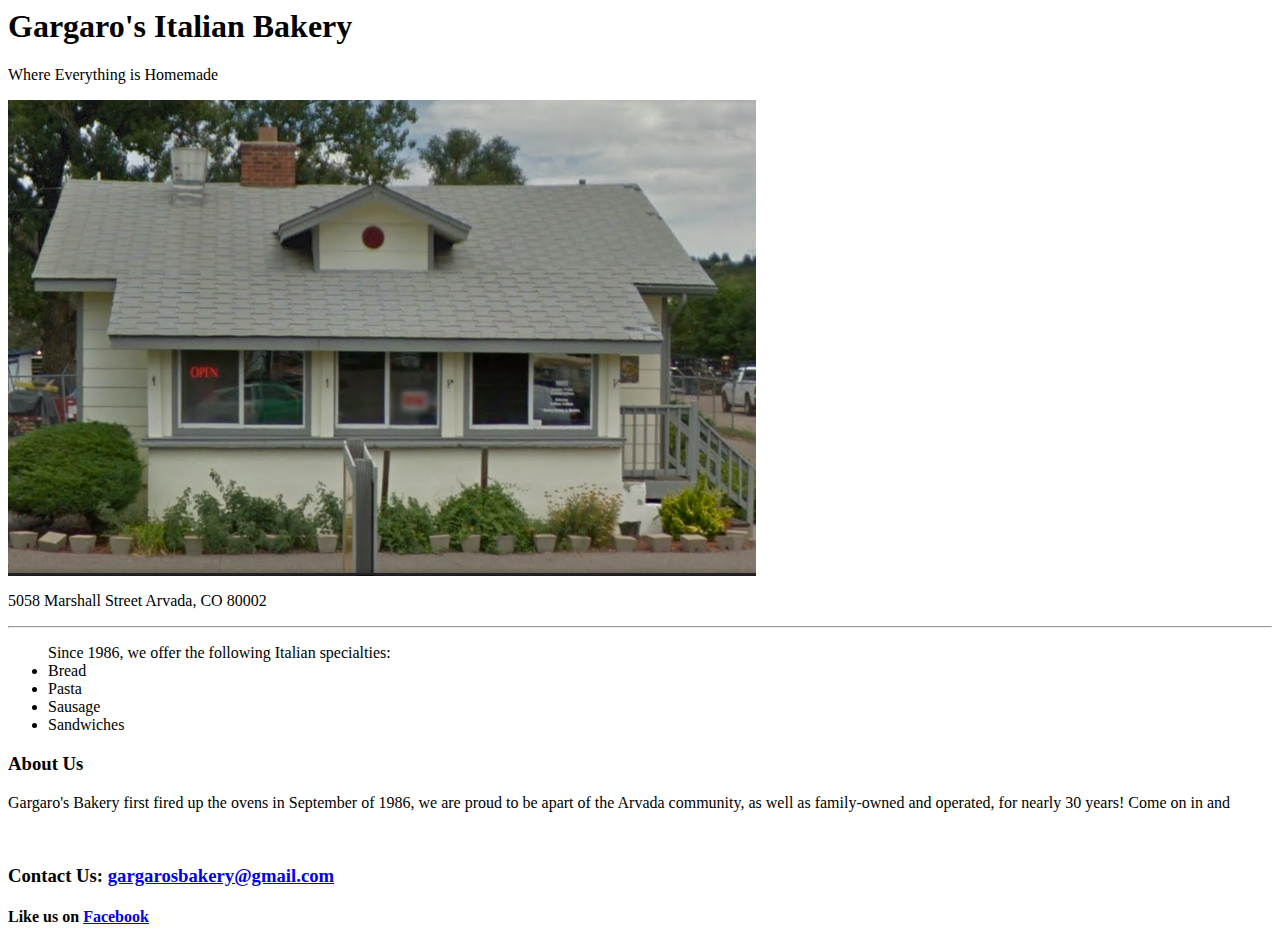
==== unit_3/index.html @ c43c9449 "bakery site for unit 3" ====
<html>
<head>
	<link rel="stylesheet" href="unit_3/style.css" type="text/css">
	<title>Gargaro's Italian Bakery</title>

</head>
<body>
	<h1>Gargaro's Italian Bakery</h1>
	<p class="slogan">Where Everything is Homemade</p>
	<img src="images/bakery.png">
	<p>5058 Marshall Street  Arvada, CO 80002</p>
	<hr>
	<ul>Since 1986, we offer the following Italian specialties:
		<li>Bread</li>
		<li>Pasta</li>
		<li>Sausage</li>
		<li>Sandwiches</li>
	</ul>
	<h3>About Us</h3>
		<p>Gargaro's Bakery first fired up the ovens in September of 1986, we are proud to be apart of the Arvada community, as well as family-owned and operated, for nearly 30 years! Come on in and</p>
	<br>
	<h3>Contact Us: <a href="mailto:gargarosbakery@gmail.com">gargarosbakery@gmail.com</a></h3>
	<h4>Like us on <a href="https://www.facebook.com/Gargaros-Italian-Bakery-109583265743816/?fref=ts">Facebook</h4>
</body>
</html>
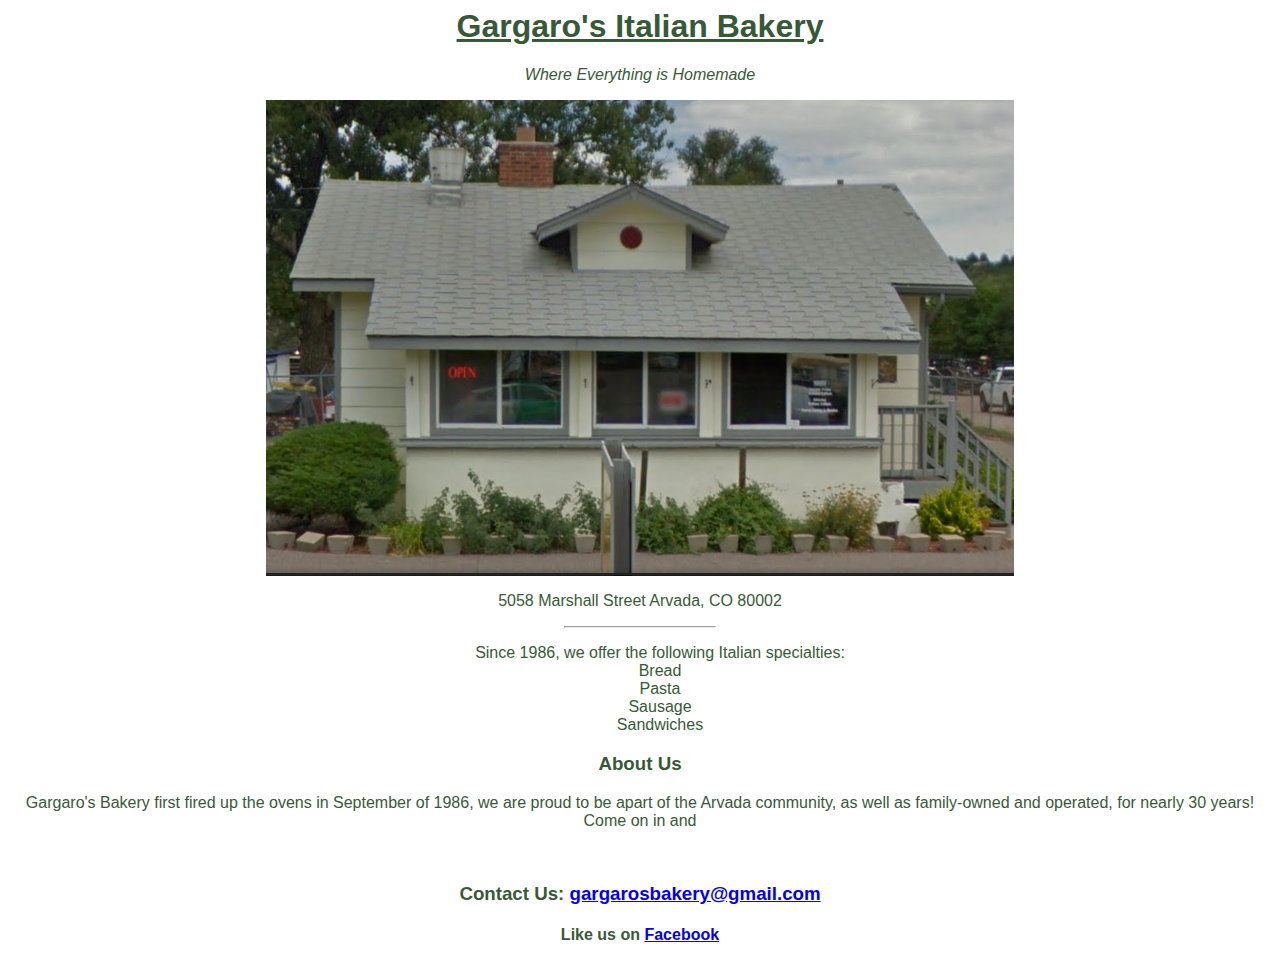
==== commit 45b9fdb4: "fixed linking" ====
--- a/unit_3/index.html
+++ b/unit_3/index.html
@@ -1,12 +1,12 @@
 <html>
 <head>
-	<link rel="stylesheet" href="unit_3/style.css" type="text/css">
+	<link rel="stylesheet" type="text/css" href="css/mystyle.css">
 	<title>Gargaro's Italian Bakery</title>
 
 </head>
 <body>
 	<h1>Gargaro's Italian Bakery</h1>
-	<p class="slogan">Where Everything is Homemade</p>
+	<p id="slogan">Where Everything is Homemade</p>
 	<img src="images/bakery.png">
 	<p>5058 Marshall Street  Arvada, CO 80002</p>
 	<hr>
--- a/unit_3/css/mystyle.css
+++ b/unit_3/css/mystyle.css
@@ -0,0 +1,25 @@
+body {
+	color: 385938;
+	background-color: (241,219,139);
+	font-family: Helvetica;
+	text-align: center;
+
+}
+
+h1 {
+	text-decoration: underline;
+	font-weight: bold;
+}
+
+ul {
+	text-align: center;
+	list-style-type: none;
+}
+
+#slogan {
+	font-style: italic;
+}
+
+hr {
+	width: 150px;
+}